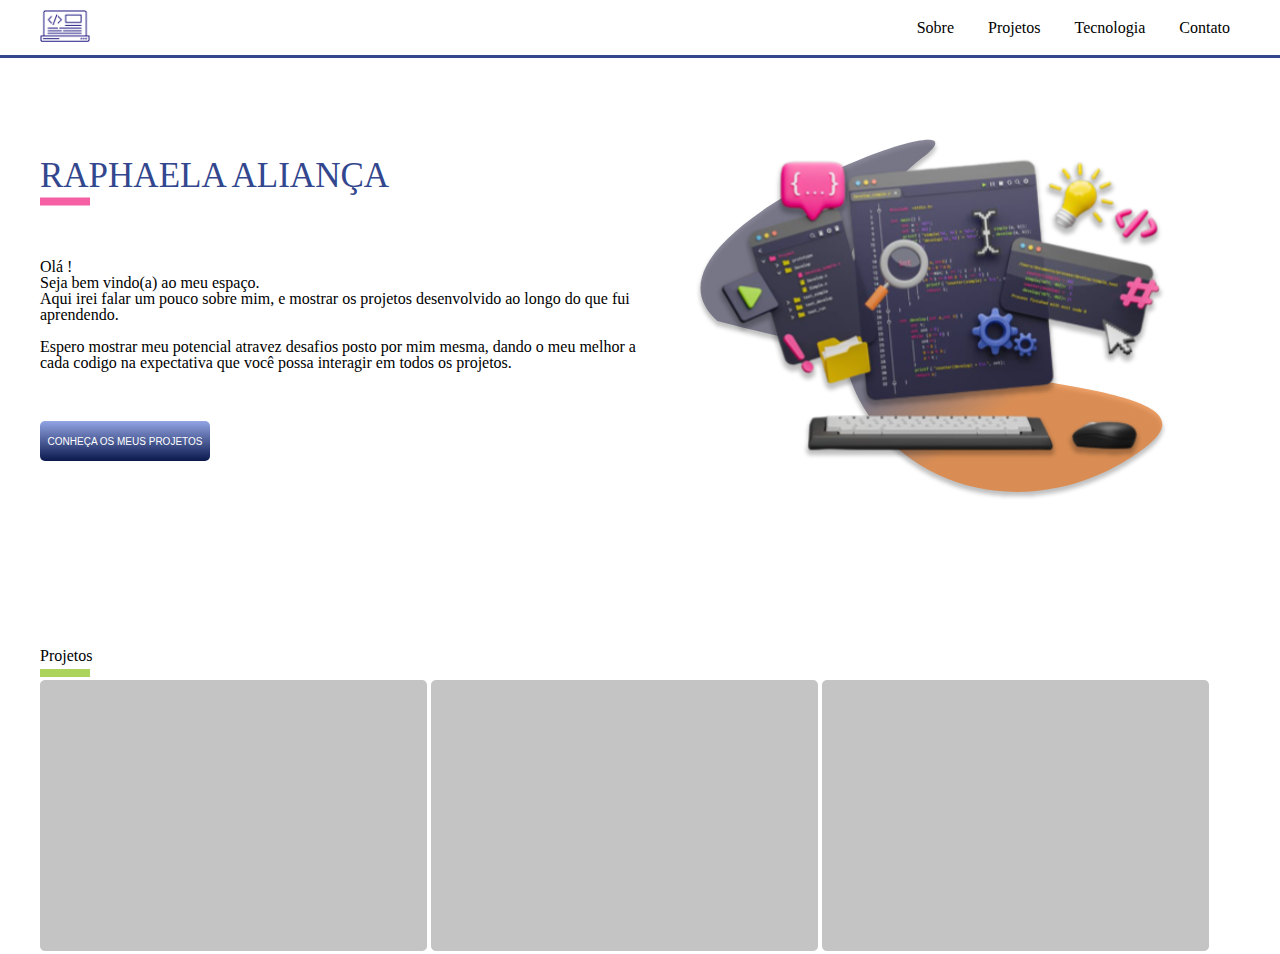
==== portfolio.html @ d073df3b "master" ====
<!DOCTYPE html>
<html lang="pt-br">
<head>
    <meta charset="UTF-8">
    <meta http-equiv="X-UA-Compatible" content="IE=edge">
    <meta name="viewport" content="width=device-width, initial-scale=1.0">
    <link href="https://fonts.googleapis.com/css?family=Montserrat&display=swap" rel="stylesheet">
    <link rel="stylesheet" href="reset.css">
    <link rel="stylesheet" href="portfolio.css">
    <title>Document</title>
</head>
    <header>
        <div class="cabecalho">
            <img class="logo" src ="imagem/logo.png">
            <nav>
                <ul class="menu">
                    <li>
                    <a href="">  Sobre </a>
                    </li>

                    <li >
                        <a href=""> Projetos </a>
                    </li>

                    <li >
                        <a href=""> Tecnologia </a>
                    </li>

                    <li>
                        <a href="">  Contato </a>
                        </li>
                </ul>
            </nav>
        </div>
    </header>
    <main>
        <section class="introducao">
            
            <h1>RAPHAELA ALIANÇA 
            </h1>
            <img src="imagem/retaRosa.png">

            <div class=" descricao">
                <p >Olá !<br>
                Seja bem vindo(a) ao meu espaço.</P>
                <P>Aqui irei falar um pouco sobre mim, e  mostrar os projetos desenvolvido ao longo do que fui aprendendo.    </P><br>
                <p>Espero mostrar meu potencial atravez desafios posto por mim mesma, dando o meu melhor a cada codigo na expectativa que você possa interagir em todos os projetos.</p>
            </div>
            <button class="botaoIntroducao">CONHEÇA OS MEUS PROJETOS</button>
            
        </section>

        <img class="ilustracao"src="imagem/ilustracao.svg" alt="">
        <section class="projetos">

            <h2>Projetos</h2>
            <img src="imagem/retaVerde.png">
            
            <div>                
                <img id="projetos" src="imagem/Rectangle 1.png" alt="">
                <img id="projetos" src="imagem/Rectangle 1.png" alt="">
                <img id="projetos" src="imagem/Rectangle 1.png" alt="">
            </div>
        </section>
        
        
    </main>
    
</body>
</html>
---- portfolio.css ----
.cabecalho{    
    position: relative;
    width: 1200px;
    margin: 0 auto;
    padding: 10px;
}
header{
    border-bottom:#33478E solid 3px;
    display:block;
}
.logo{
    position: relative;
    width: 50px;
    height: 32px;    
}
nav{
    position: absolute;
    top: 20px;
    right: 0;
    padding-right: 20px;
}
nav li{
    display: inline;
    margin: 0 0 0 30px;
    
}
nav a{

    color:#000000;
    font: size 20px;
    text-decoration: none;
}
main{
    width: 1200px;
    margin: 0 auto;
}
.introducao{
    display: inline-block;
    position: relative;
    width: 600px;
    vertical-align: top;
    margin: auto;
}
h1{
    font-size:35px;
    color:#33478E;
    margin-top: 100px;

}
.descricao{
    margin-top: 50px;
    font-size: 16px;
}
.botaoIntroducao{
    border-radius: 5px;
    border-style: none;
    background-image: linear-gradient(180deg,  #92a4e4,#0a184d);
    color: #FFFFFF;
    width: 170px;
    height: 40px;
    font-size:10px;
    margin-top: 50px;
}
.ilustracao{
    width: 493px;
    height: 517px;
    margin:35px;
}
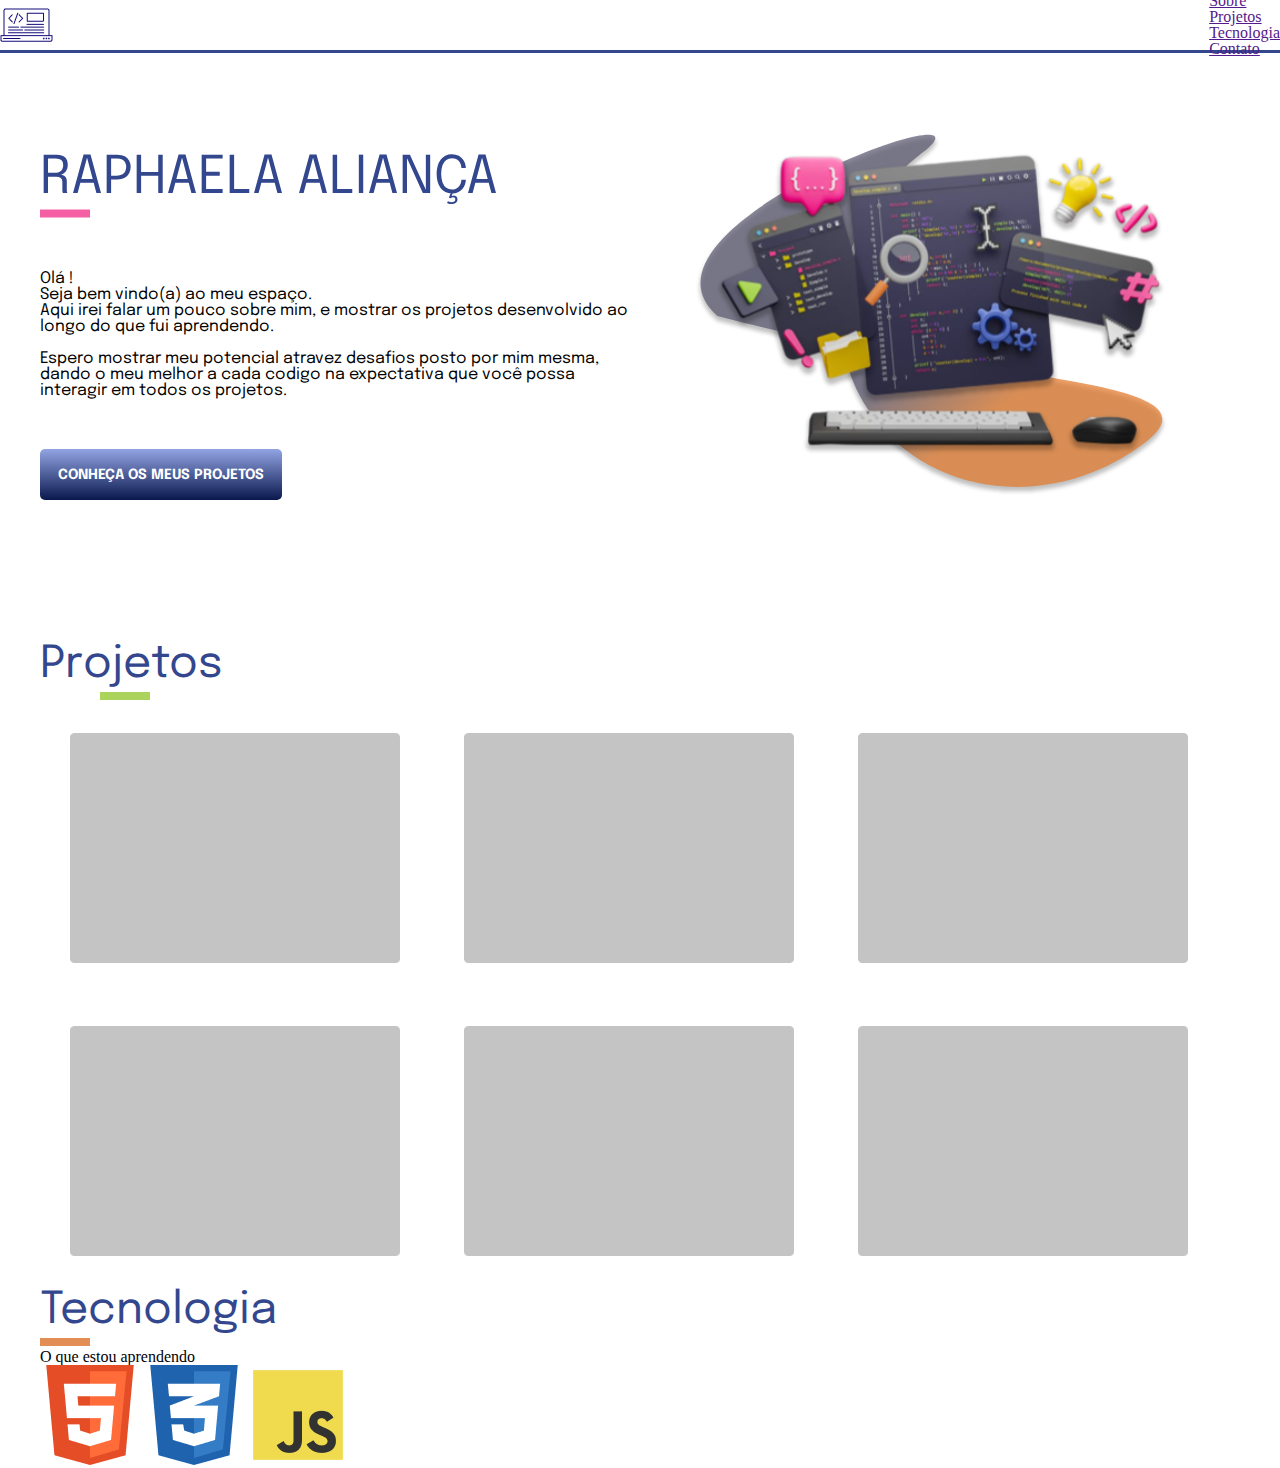
==== commit 91b63209: "master" ====
--- a/portfolio.html
+++ b/portfolio.html
@@ -4,7 +4,7 @@
     <meta charset="UTF-8">
     <meta http-equiv="X-UA-Compatible" content="IE=edge">
     <meta name="viewport" content="width=device-width, initial-scale=1.0">
-    <link href="https://fonts.googleapis.com/css?family=Montserrat&display=swap" rel="stylesheet">
+    <link href="https://fonts.googleapis.com/css2?family=Epilogue:wght@100;400&display=swap" rel="stylesheet">
     <link rel="stylesheet" href="reset.css">
     <link rel="stylesheet" href="portfolio.css">
     <title>Document</title>
@@ -12,8 +12,8 @@
     <header>
         <div class="cabecalho">
             <img class="logo" src ="imagem/logo.png">
-            <nav>
-                <ul class="menu">
+            <nav class="cabecalho-navegacao">
+                <ul>
                     <li>
                     <a href="">  Sobre </a>
                     </li>
@@ -38,7 +38,7 @@
             
             <h1>RAPHAELA ALIANÇA 
             </h1>
-            <img src="imagem/retaRosa.png">
+            <img  src="imagem/retaRosa.png">
 
             <div class=" descricao">
                 <p >Olá !<br>
@@ -51,19 +51,39 @@
         </section>
 
         <img class="ilustracao"src="imagem/ilustracao.svg" alt="">
-        <section class="projetos">
+        <section class="projeto">
 
-            <h2>Projetos</h2>
-            <img src="imagem/retaVerde.png">
+            <h2 class="subtitulo">Projetos</h2>
+            <img class="verde" src="imagem/retaVerde.png">
             
-            <div>                
+            <div class="projetos">                
                 <img id="projetos" src="imagem/Rectangle 1.png" alt="">
                 <img id="projetos" src="imagem/Rectangle 1.png" alt="">
                 <img id="projetos" src="imagem/Rectangle 1.png" alt="">
+                <img id="projetos" src="imagem/Rectangle 1.png" alt="">
+                <img id="projetos" src="imagem/Rectangle 1.png" alt="">
+                <img id="projetos" src="imagem/Rectangle 1.png" alt="">
+
             </div>
         </section>
-        
-        
+            <section>
+            <h2 class="subtitulo">Tecnologia</h2>
+            <img src="imagem/retaLaranja.png" alt="">
+            <div>
+                <h3>O que estou aprendendo</h3>
+
+                <img src="imagem/html.png" alt="">
+                <img src="imagem/css.png" alt="">
+                <img src="imagem/js.png" alt="">
+            </div>
+        <!--    <div>
+                <h3>O que quero aprender</h3>
+
+                <img id="projetos" src="imagem/Rectangle 1.png" alt="">
+                <img id="projetos" src="imagem/Rectangle 1.png" alt="">
+                <img id="projetos" src="imagem/Rectangle 1.png" alt="">
+            </div>-->
+        </section> 
     </main>
     
 </body>
--- a/portfolio.css
+++ b/portfolio.css
@@ -1,41 +1,21 @@
 
-.cabecalho{    
-    position: relative;
-    width: 1200px;
-    margin: 0 auto;
-    padding: 10px;
+.cabecalho{
+    height: 50px;    
+    display: flex;
+    align-items: center;
+    justify-content: space-between;
+    border-bottom:#33478E solid 3px;
 }
-header{
-    border-bottom:#33478E solid 3px;
-    display:block;
+.cabecalho-navegacao{
+    display:inline
 }
-.logo{
-    position: relative;
-    width: 50px;
-    height: 32px;    
-}
-nav{
-    position: absolute;
-    top: 20px;
-    right: 0;
-    padding-right: 20px;
-}
-nav li{
-    display: inline;
-    margin: 0 0 0 30px;
-    
-}
-nav a{
 
-    color:#000000;
-    font: size 20px;
-    text-decoration: none;
-}
 main{
     width: 1200px;
     margin: 0 auto;
 }
 .introducao{
+    
     display: inline-block;
     position: relative;
     width: 600px;
@@ -43,7 +23,9 @@
     margin: auto;
 }
 h1{
-    font-size:35px;
+    font-size:52px;
+    
+    font-family: 'Epilogue', sans-serif;
     color:#33478E;
     margin-top: 100px;
 
@@ -51,19 +33,42 @@
 .descricao{
     margin-top: 50px;
     font-size: 16px;
+    font-family: 'Epilogue', sans-serif;
 }
 .botaoIntroducao{
     border-radius: 5px;
     border-style: none;
     background-image: linear-gradient(180deg,  #92a4e4,#0a184d);
     color: #FFFFFF;
-    width: 170px;
-    height: 40px;
-    font-size:10px;
+    width: 242px;
+    height: 51px;
+    font-weight:bolder;
+    font-size:14px;
+    font-family: 'Epilogue', sans-serif;
     margin-top: 50px;
+    
 }
 .ilustracao{
     width: 493px;
     height: 517px;
     margin:35px;
 }
+.subtitulo{
+    font-size: 44px;
+    font-family: 'Epilogue', sans-serif;
+    color:#33478E;
+
+}
+.verde{
+    display: inline;
+    margin-left: 60px;
+}
+
+#projetos{
+
+    position: relative;
+    height: 230px;
+    width: 330px;
+    margin:  30px;
+}
+
